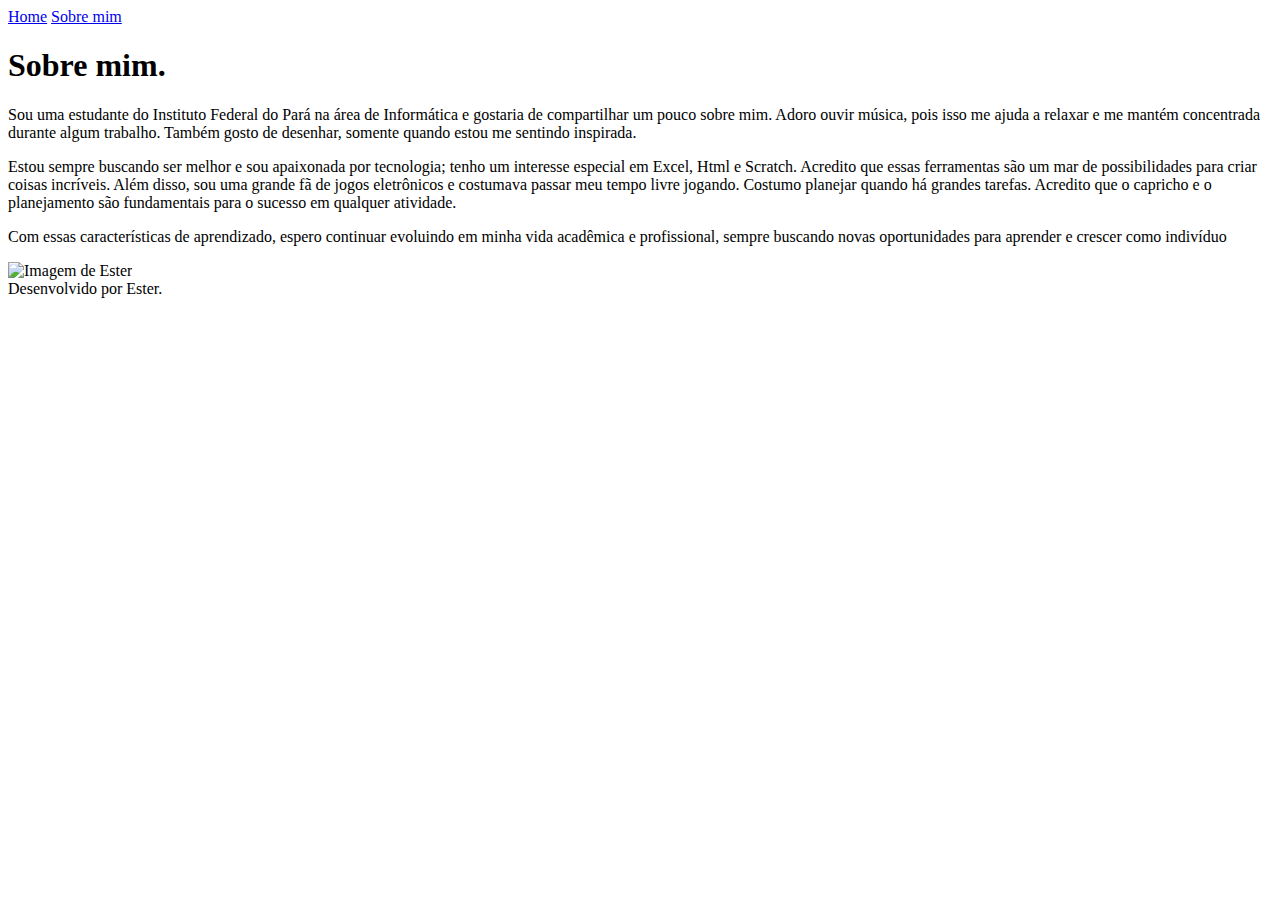
==== about.html @ dd660f0c "Add files via upload" ====
<!DOCTYPE html>
<html lang="pt-br">

<head>
    <meta charset="UTF-8">
    <meta http-equiv="X-UA-Compatible" content="IE=edge">
    <meta name="viewport" content="width=device-width, initial-scale=1.0">
    <link rel="stylesheet" href="./styles/style.css">
    <title>Sobre Mim</title>

</head>

<body>
    <header class=" cabecalho">
        <nav class="cabecalho__menu">
            <a class="cabecalho__menu__link" href="index.html">Home</a>
            <a class="cabecalho__menu__link" href="about.html">Sobre mim</a>
        </nav>
    </header>
    <main class="apresentacao">
        <section class="apresentacao_conteudo">
            <h1 class="apresentacao_conteudo_titulo"> Sobre mim.</h1>
            <p class="apresentacao_conteudo_texto">
                Sou uma estudante do Instituto Federal do Pará na área de Informática e gostaria de compartilhar um pouco sobre mim. Adoro ouvir música, pois isso me ajuda a relaxar e me mantém concentrada durante algum trabalho. Também gosto de desenhar, somente quando estou me sentindo inspirada.
            </p>
            <p class="apresentacao_conteudo_texto">
                Estou sempre buscando ser melhor e sou apaixonada por tecnologia; tenho um interesse especial em Excel, Html e Scratch. Acredito que essas ferramentas são um mar de possibilidades para criar coisas incríveis. Além disso, sou uma grande fã de jogos eletrônicos e costumava passar meu tempo livre jogando. Costumo planejar quando há grandes tarefas. Acredito que o capricho e o planejamento são fundamentais para o sucesso em qualquer atividade.
            </p>
            <p class="apresentacao_conteudo_texto">
                Com essas características de aprendizado, espero continuar evoluindo em minha vida acadêmica e profissional, sempre buscando novas oportunidades para aprender e crescer como indivíduo
            </p>
        </section>
        <img src="./assets/imagem.png" alt="Imagem de Ester" class="foto">
    </main>
    <footer class="rodape">Desenvolvido por Ester.</footer>
</body>

</html>
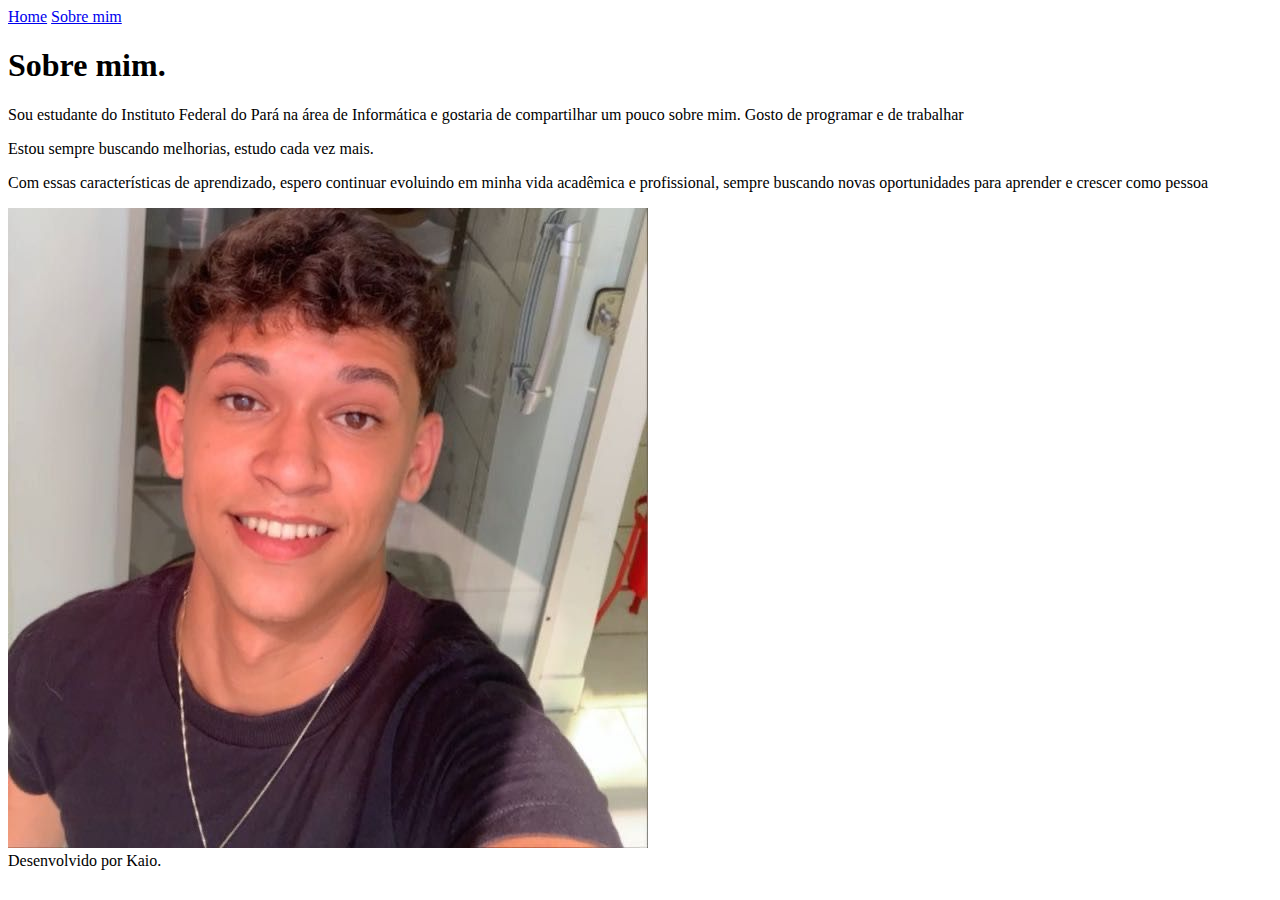
==== commit aee70f72: "Add files via upload" ====
--- a/about.html
+++ b/about.html
@@ -21,18 +21,18 @@
         <section class="apresentacao_conteudo">
             <h1 class="apresentacao_conteudo_titulo"> Sobre mim.</h1>
             <p class="apresentacao_conteudo_texto">
-                Sou uma estudante do Instituto Federal do Pará na área de Informática e gostaria de compartilhar um pouco sobre mim. Adoro ouvir música, pois isso me ajuda a relaxar e me mantém concentrada durante algum trabalho. Também gosto de desenhar, somente quando estou me sentindo inspirada.
+                Sou estudante do Instituto Federal do Pará na área de Informática e gostaria de compartilhar um pouco sobre mim. Gosto de programar e de trabalhar
             </p>
             <p class="apresentacao_conteudo_texto">
-                Estou sempre buscando ser melhor e sou apaixonada por tecnologia; tenho um interesse especial em Excel, Html e Scratch. Acredito que essas ferramentas são um mar de possibilidades para criar coisas incríveis. Além disso, sou uma grande fã de jogos eletrônicos e costumava passar meu tempo livre jogando. Costumo planejar quando há grandes tarefas. Acredito que o capricho e o planejamento são fundamentais para o sucesso em qualquer atividade.
+                Estou sempre buscando melhorias, estudo cada vez mais.
             </p>
             <p class="apresentacao_conteudo_texto">
-                Com essas características de aprendizado, espero continuar evoluindo em minha vida acadêmica e profissional, sempre buscando novas oportunidades para aprender e crescer como indivíduo
+                Com essas características de aprendizado, espero continuar evoluindo em minha vida acadêmica e profissional, sempre buscando novas oportunidades para aprender e crescer como pessoa
             </p>
         </section>
-        <img src="./assets/imagem.png" alt="Imagem de Ester" class="foto">
+        <img src="kaio_foto.jpg" alt="Imagem de Kaio" class="foto">
     </main>
-    <footer class="rodape">Desenvolvido por Ester.</footer>
+    <footer class="rodape">Desenvolvido por Kaio.</footer>
 </body>
 
 </html>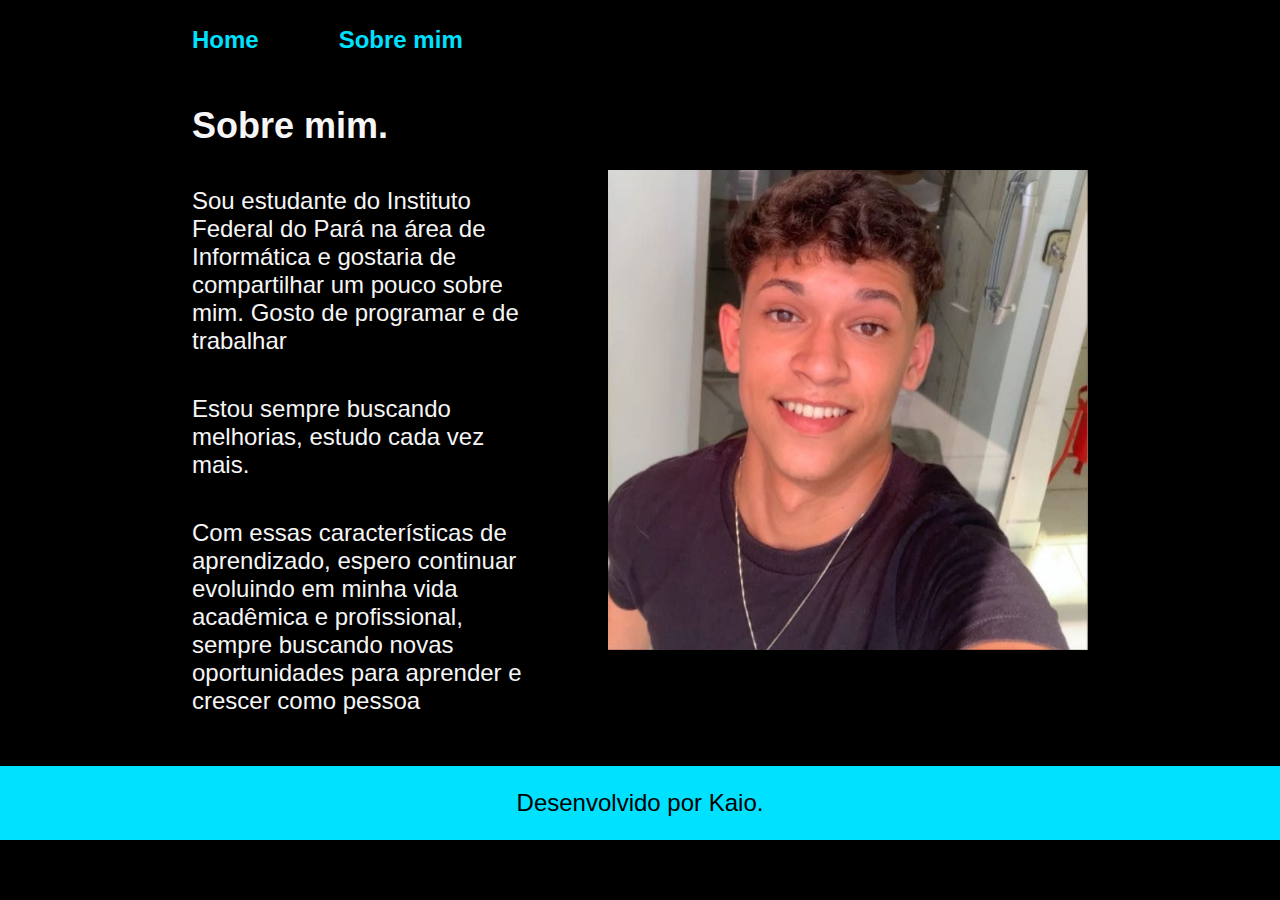
==== commit 5dfc798d: "Update about.html" ====
--- a/about.html
+++ b/about.html
@@ -5,7 +5,7 @@
     <meta charset="UTF-8">
     <meta http-equiv="X-UA-Compatible" content="IE=edge">
     <meta name="viewport" content="width=device-width, initial-scale=1.0">
-    <link rel="stylesheet" href="./styles/style.css">
+    <link rel="stylesheet" href="style.css">
     <title>Sobre Mim</title>
 
 </head>
@@ -35,4 +35,4 @@
     <footer class="rodape">Desenvolvido por Kaio.</footer>
 </body>
 
-</html>+</html>
--- a/style.css
+++ b/style.css
@@ -0,0 +1,135 @@
+@import url('https://fonts.googleapis.com/css2?family= Krona +One & display=swap');
+@import url('https://fonts.googleapis.com/css2?family= Krona +One &família= Montserrat & display=swa');
+
+* {
+    margin: 0;
+    padding: 0;
+}
+
+:root {
+    --cor--primaria: #00e1ff;
+    --cor--secundaria: #f6f6f6;
+    --cor--terciaria: black;
+    --cor-hover: #272727;
+    --fonte-principal: 'Krona One', sans-serif;
+    --fonte-secundaria: 'Montserrat', sans-serif;
+
+}
+
+.cabecalho {
+    padding: 2% 0% 0% 15%;
+    justify-content: space-between;
+}
+
+.cabecalho__menu {
+    display: flex;
+    gap: 80px;
+}
+
+.cabecalho__menu__link {
+    font-family: var(--fonte-secundaria);
+    font-weight: 600;
+    font-size: 24px;
+    color: var(--cor--primaria);
+    text-decoration: none;
+}
+
+body {
+    background-color: var(--cor--terciaria);
+}
+
+h1 {
+    color: var(--cor--secundaria);
+}
+
+
+body {
+    box-sizing: border-box;
+    background-color: var(--cor--terciaria);
+    color: var(--cor--secundaria);
+}
+
+.apresentacao {
+    display: flex;
+    align-items: center;
+    justify-content: space-between;
+    margin: 4% 15%;
+}
+
+.apresentacao_conteudo {
+    width: 615px;
+    display: flex;
+    flex-direction: column;
+    gap: 40px;
+}
+
+.apresentacao_conteudo_titulo {
+    font-size: 36px;
+    font-family: var(--fonte-principal);
+}
+
+.titulo_destaque {
+    color: var(--cor--primaria);
+}
+
+.apresentacao_conteudo_texto {
+    font-size: 24px;
+    font-family: var(--fonte-secundaria);
+}
+
+.apresentacao_links {
+    display: flex;
+    flex-direction: column;
+    align-items: center;
+    justify-content: space-between;
+    gap: 32px;
+}
+
+.apresentacao_links_subtitulo {
+    font-family: var(--fonte-principal);
+    font-weight: 400;
+    size: 24px;
+}
+
+.apresentacao_links_link {
+    display: flex;
+    justify-content: center;
+    gap: 16px;
+    border: 2px solid var(--cor--primaria);
+    width: 378px;
+    text-align: center;
+    border-radius: 8px;
+    font-size: 24px;
+    font-weight: 600;
+    padding: 21.5px 0px;
+    color: var(--cor--secundaria);
+    text-decoration: none;
+    font-family: var(--fonte-secundaria);
+
+}
+
+.apresentacao_links_link:hover {
+    background-color: var(--cor-hover);
+}
+
+.rodape {
+    color: var(--cor--terciaria);
+    background-color: var(--cor--primaria);
+    padding: 23px;
+    text-align: center;
+    font-family: var(--fonte-secundaria);
+    font-size: 24px;
+    font-weight: 400;
+}
+
+.foto{
+    padding-left: 60px;
+
+    height: 480px;
+    width: 500px;
+}
+
+.icones{
+    filter: hue-rotate(1000deg);
+    
+}